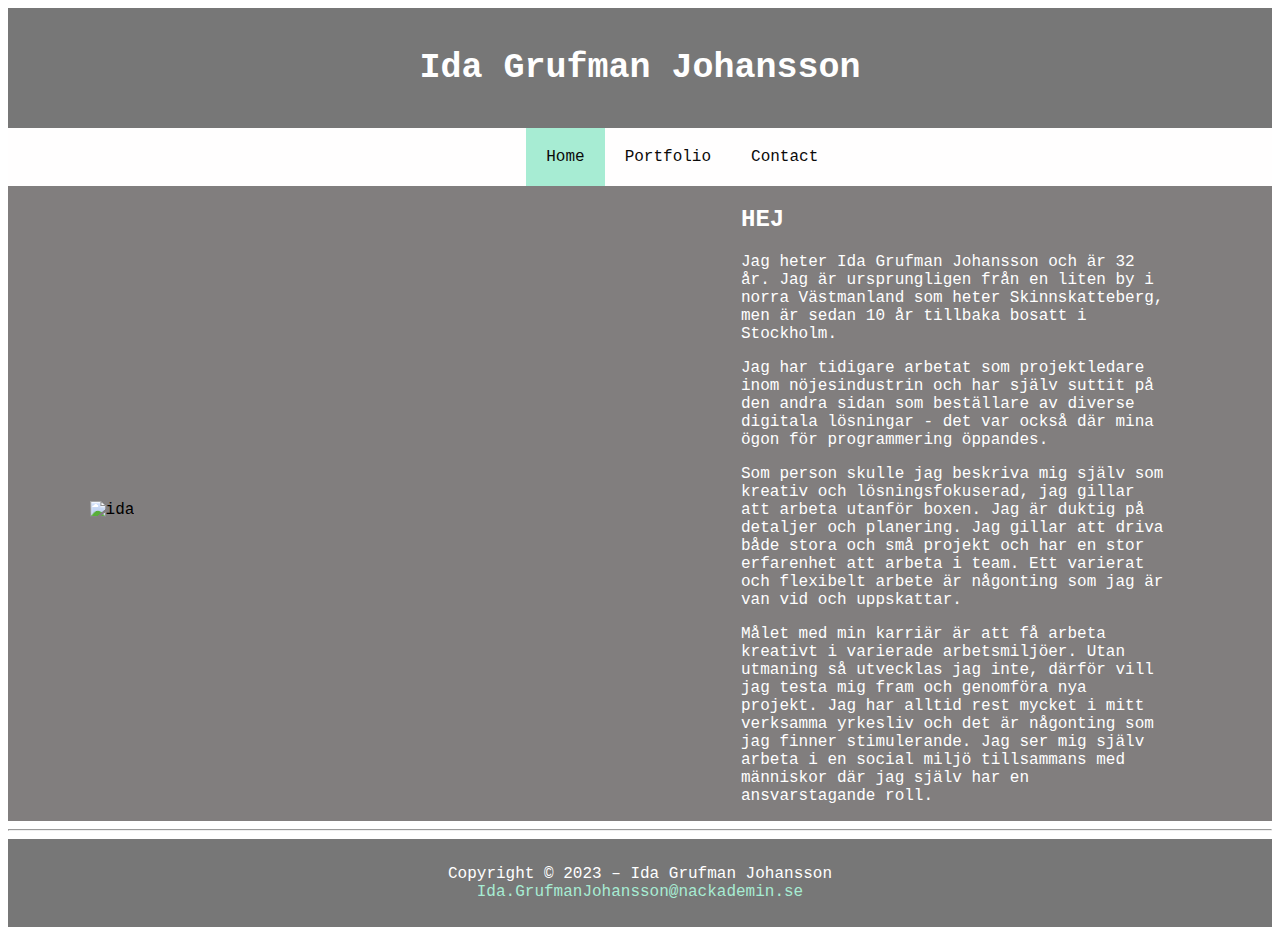
==== index.html @ f7a31a39 "initial commit" ====
<!DOCTYPE html>
<html lang="en">

<head>
    <meta charset="UTF-8">
    <meta http-equiv="X-UA-Compatible" content="IE=edge">
    <meta name="viewport" content="width=device-width, initial-scale=1.0">
    <title>Ida</title>
    <link rel="stylesheet" href="style.css">
</head>

<body class="index-body">


  <div>
      <h1 class="header">Ida Grufman Johansson</h1>
  </div>   

  <nav class="navigation">
    <a class="link-home" href="index.html">Home</a>
    <a class="link-portfolio" href="portfolio.html">Portfolio</a>
    <a class="link-contact" href="contact.html">Contact</a>
  </nav>
  
  <div class="transperant">
    <div class="grid-container-twoColumns">
      <div class="image">
      <img class="image-ida" src="image/ida.jpg" alt="ida">
    </div>
    
    <div class="text">
    
    <section>    
      <h2>HEJ</h2>
      <p>Jag heter Ida Grufman Johansson och är 32 år.
      Jag är ursprungligen från en liten by i norra Västmanland som heter Skinnskatteberg, men är sedan 10 år tillbaka bosatt i Stockholm.</p>

      <p>Jag har tidigare arbetat som projektledare inom nöjesindustrin och har själv suttit på den andra sidan som beställare av diverse digitala lösningar -
        det var också där mina ögon för programmering öppandes.</p>
      
      <p>Som person skulle jag beskriva mig själv som kreativ och lösningsfokuserad, jag gillar att arbeta utanför boxen. Jag är duktig på detaljer och planering. Jag gillar att driva både stora och små projekt och har en stor erfarenhet att arbeta i team. Ett varierat och flexibelt arbete är någonting som jag är van vid och uppskattar.</p> 
      
      <p>Målet med min karriär är att få arbeta kreativt i varierade arbetsmiljöer. Utan utmaning så utvecklas jag inte, därför vill jag testa mig fram och genomföra nya projekt. Jag har alltid rest mycket i mitt verksamma yrkesliv och det är någonting som jag finner stimulerande. Jag ser mig själv arbeta i en social miljö tillsammans med människor där jag själv har en ansvarstagande roll.​</p>
    </section>  
    
  </div>
  </div></div>
  



<hr>
<footer class="footer">
  <p>Copyright &copy; 2023 – Ida Grufman Johansson<br>
  <a href="mailto:Ida.GrufmanJohansson@nackademin.se">Ida.GrufmanJohansson@nackademin.se</a></p>
</footer>
</body>
</html>
---- style.css ----
/*GENERAL*/

html{
    font-family: 'Courier New', Courier, monospace; 
}

/*NAV-MENUE*/

    .navigation {
    list-style-type: none;
    margin: 0;
    padding: 0;
    overflow: hidden;
    background-color: #fffefe;
  }

.link-home,.link-portfolio,.link-contact {
    display: block; 
    color: rgb(11, 10, 10);
    text-align:center;
    padding: 20px 20px;
    text-decoration: none;
    float:left; 
    position: relative;
    left: 41%;
  }

a:hover:not(.link-home) {
    background-color: #de9f9f;
  }  

.link-home {
    background-color:#a7ecd3;
  }  


/*LAYOUT*/

.grid-container-twoColumns{
    display: grid;
    align-items:center;
    grid-template-columns: 1fr 1fr;
    column-gap: 2px; 
    
}
.transperant{
  background-color: #5e5b5bc8;
}

.header{
    background-color: #777;
    padding: 40px;
    margin: 0;
    text-align: center;
    font-size: 35px;
    color: white;
}

.footer {
    background-color: #777;
    padding: 10px;
    text-align: center;
  } 


/*PAGE: INDEX (HOME)*/

.index-body{ 
    background-image: url("/Users/ida/Visual Studio/portfolio/image/technology-capicity50.jpg"); 
    background-size: cover;
    background-repeat: no-repeat;
}

.image-ida{
    max-width: 100%;
    max-height: 100%;
    margin-top: 2%; /*justerar upp och ner*/
    padding: 5%;
    margin-inline-start: 50px;
    margin-inline-end: 50px;
    
}
.text{
    color: rgb(255, 255, 255);
    font-size: 16px;
    text-align:left;
    margin-inline-start: 100px;
    margin-inline-end: 100px;
}



/*PAGE: PORTFOLIO*/

.portfolio-body{
  background-image: url("/Users/ida/Visual Studio/portfolio/image/technology-capicity50.jpg"); 
  background-size: cover;
  background-repeat: no-repeat;
}

.project-lable{
    font-weight:bold;  
    font-size:large; 
    text-align: center;
    color: #fffefe;
}
p.github-info {
  text-align: center;
}
/*GALLERY*/

.column {
  color: rgb(255, 255, 255);
  float: left;
  width: 30%;
  padding: 3px;
  position: relative;
  left: 7%;
}
.gallery-row::after {
  content: "";
  clear: both;
  display: table;
}
div.gallery-row img{
  width: 80%;
}
a{
  text-decoration: none;
  color: #a7ecd3;
}
p{
  color: rgb(255, 255, 255);
}


/*PAGE: CONTACT*/

.contact-body{
    background-image: url("/Users/ida/Visual Studio/portfolio/image/technology-capicity50.jpg"); 
    background-size: cover;
    background-repeat: no-repeat;
}
.contactList{ 
    font-size: 20px;
    text-align:left;
    margin-inline-start: 25%;
    list-style: none;
    padding: 0;
    color: rgb(255, 255, 255); 
    
}
.map{
    width: 100%; 
}
.map-frame{
    width: 80%; 
    height: 500px; 
    position: relative;
    top: 0; 
}
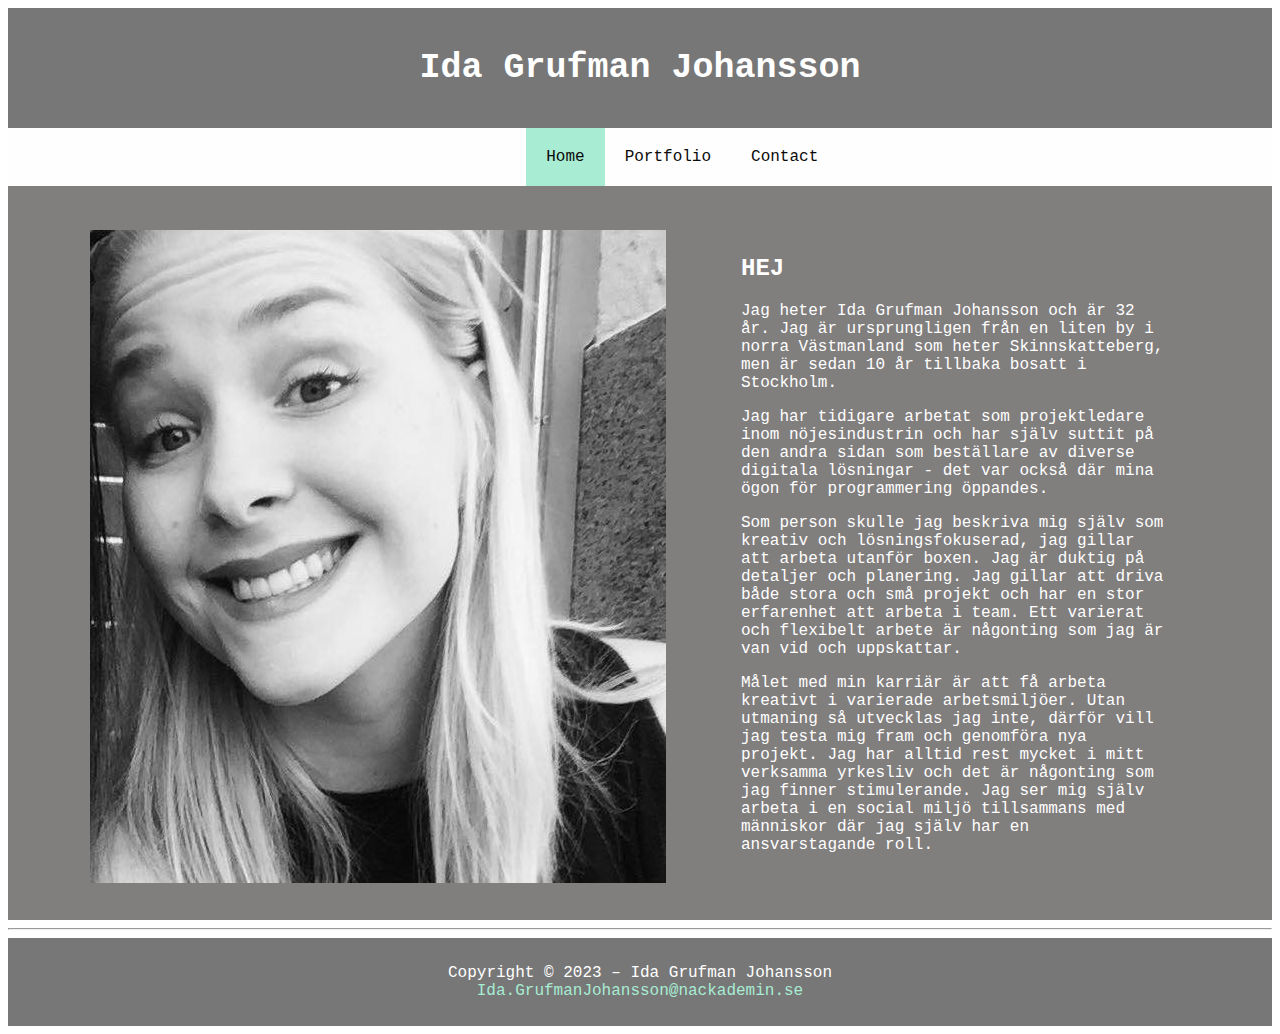
==== commit 06279538: "Update" ====
--- a/index.html
+++ b/index.html
@@ -48,7 +48,6 @@
   
 
 
-
 <hr>
 <footer class="footer">
   <p>Copyright &copy; 2023 – Ida Grufman Johansson<br>
--- a/style.css
+++ b/style.css
@@ -134,7 +134,6 @@
   color: rgb(255, 255, 255);
 }
 
-
 /*PAGE: CONTACT*/
 
 .contact-body{
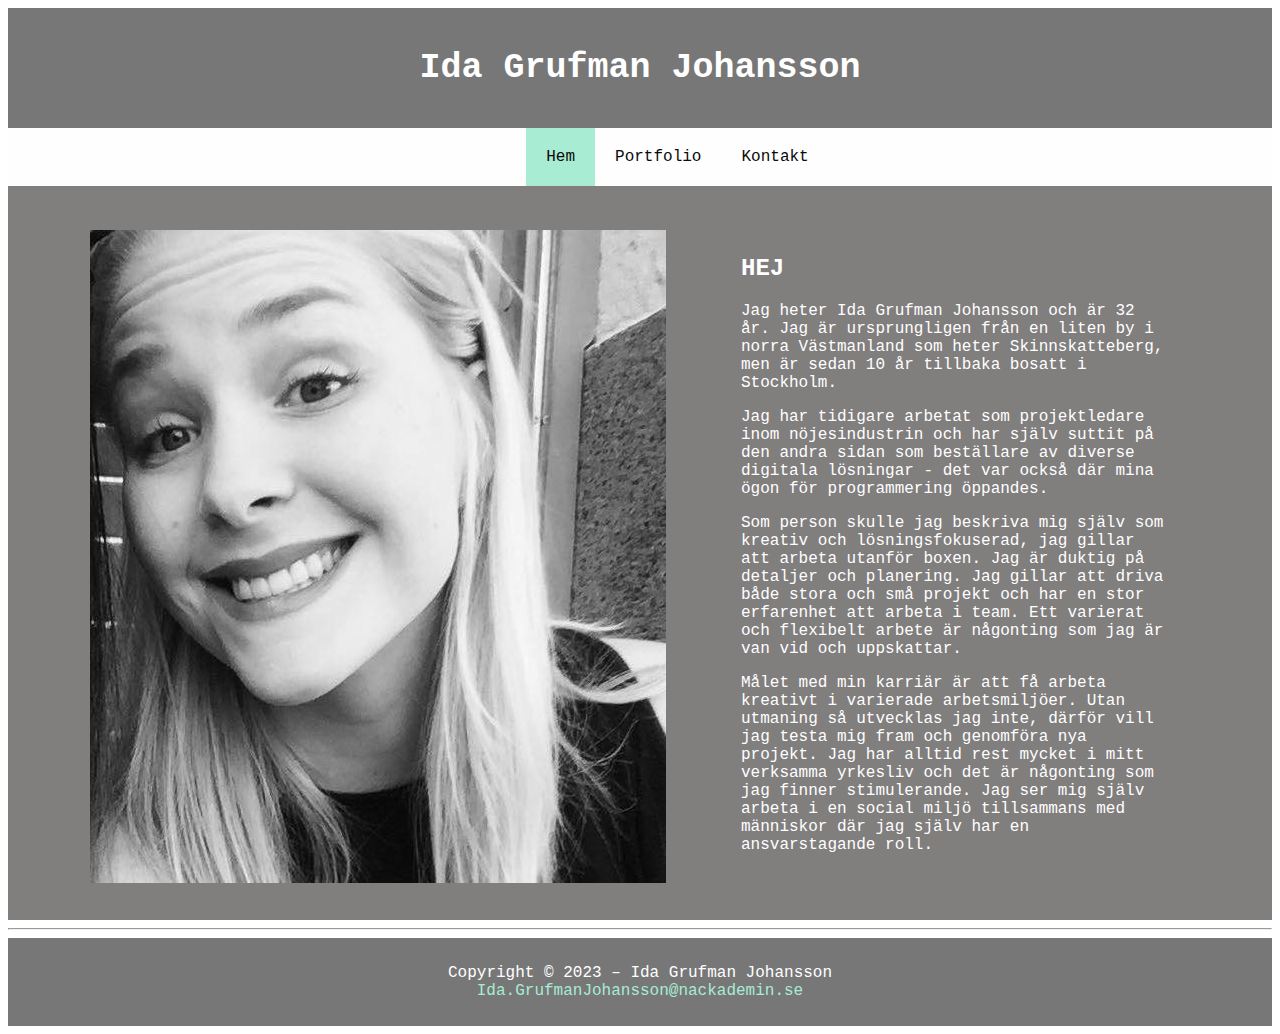
==== commit 7204ef2d: "Update" ====
--- a/index.html
+++ b/index.html
@@ -17,9 +17,9 @@
   </div>   
 
   <nav class="navigation">
-    <a class="link-home" href="index.html">Home</a>
+    <a class="link-home" href="index.html">Hem</a>
     <a class="link-portfolio" href="portfolio.html">Portfolio</a>
-    <a class="link-contact" href="contact.html">Contact</a>
+    <a class="link-contact" href="contact.html">Kontakt</a>
   </nav>
   
   <div class="transperant">
